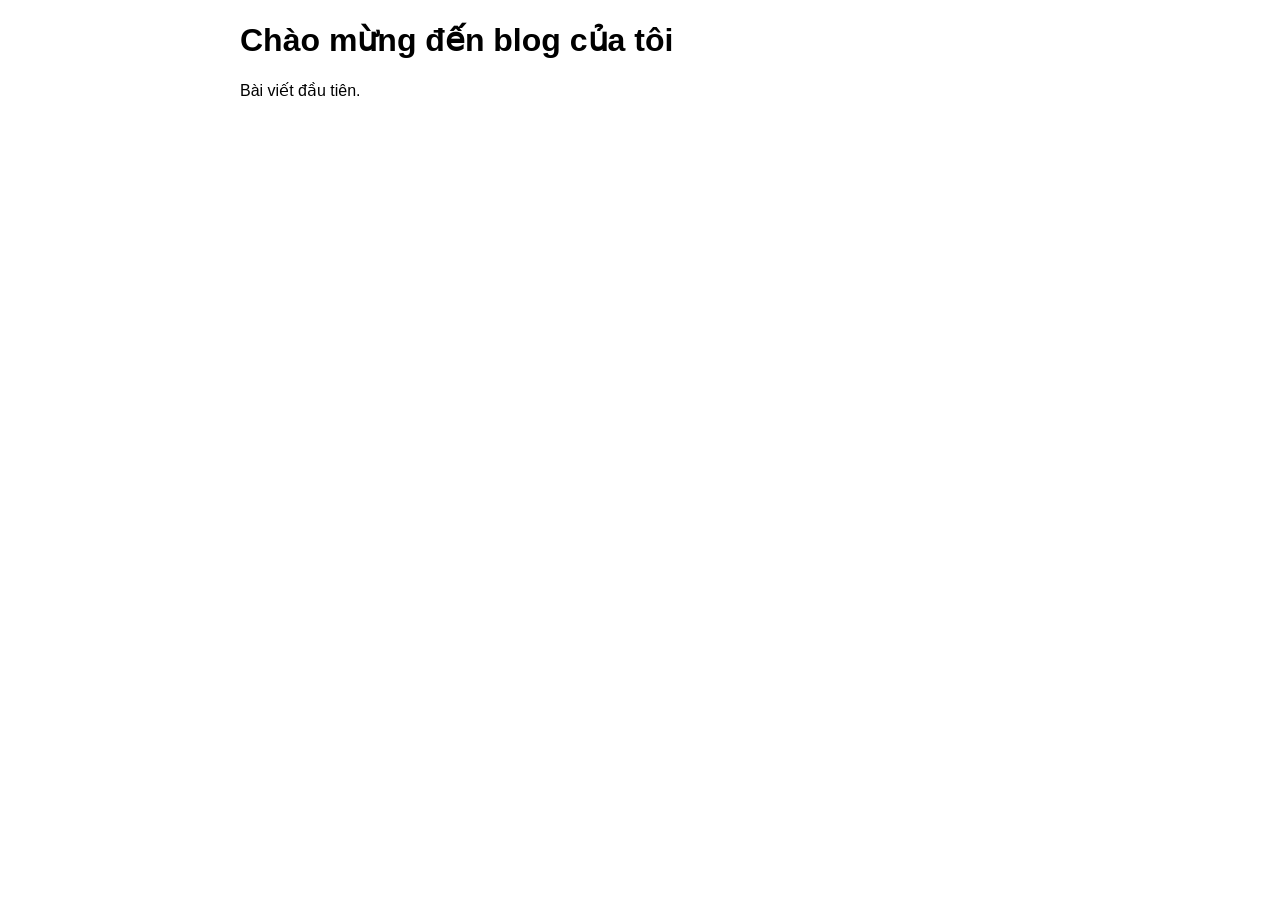
==== index.html @ 76a90b05 "Add files via upload" ====
<!DOCTYPE html>
<html>
<head>
    <meta charset="UTF-8">
    <title>Blog của Dat</title>
    <link rel="stylesheet" href="style.css">
</head>
<body>
    <h1>Chào mừng đến blog của tôi</h1>
    <p>Bài viết đầu tiên.</p>
</body>
</html>
---- style.css ----
body {
    max-width: 800px;
    margin: auto;
    font-family: Arial, sans-serif;
}
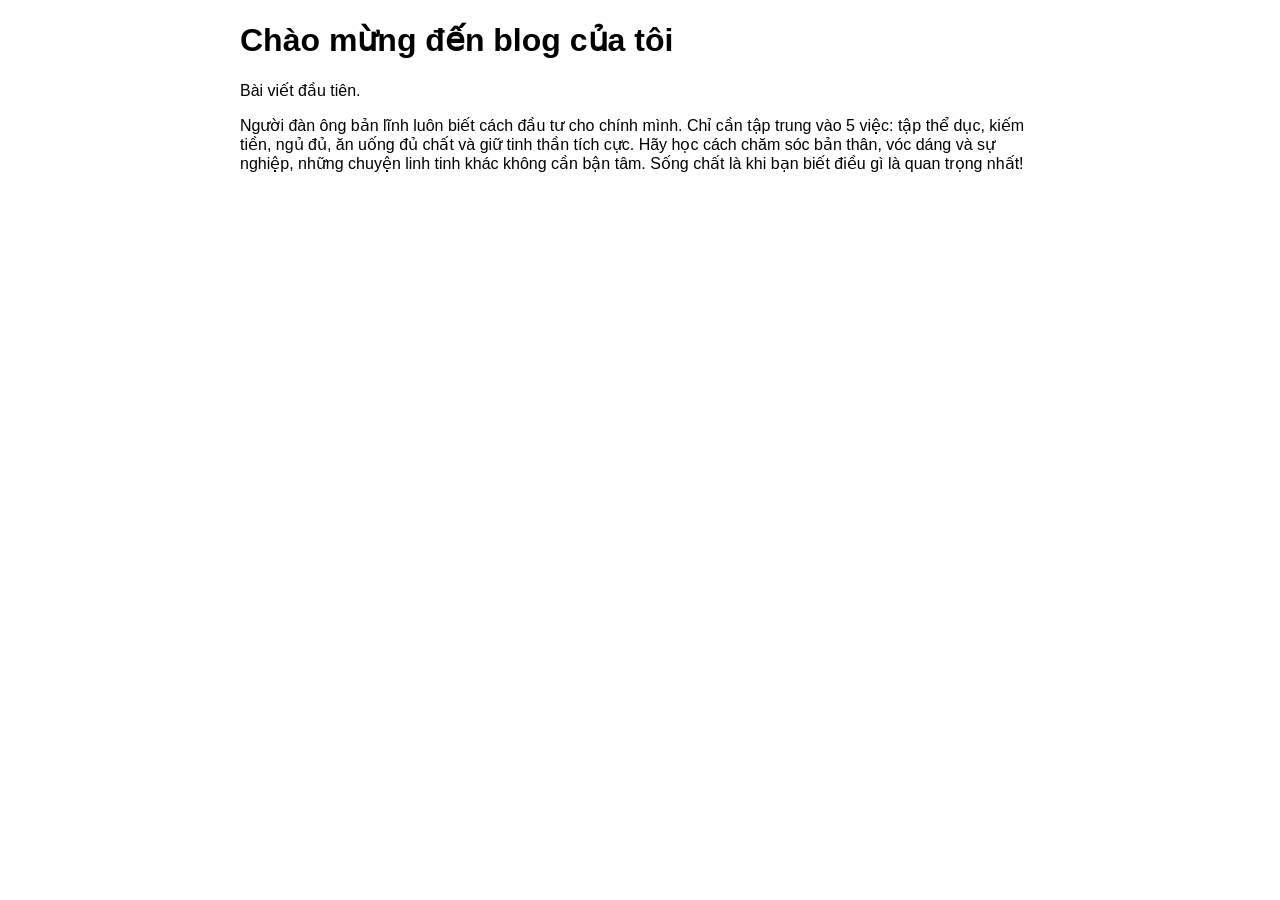
==== commit 7166a8e5: "Cap nhat bai viet moi" ====
--- a/index.html
+++ b/index.html
@@ -8,5 +8,9 @@
 <body>
     <h1>Chào mừng đến blog của tôi</h1>
     <p>Bài viết đầu tiên.</p>
+    <p>Người đàn ông bản lĩnh luôn biết cách đầu tư cho chính mình.
+    Chỉ cần tập trung vào 5 việc: tập thể dục, kiếm tiền, ngủ đủ, ăn uống đủ chất và giữ tinh thần tích cực. 
+    Hãy học cách chăm sóc bản thân, vóc dáng và sự nghiệp, những chuyện linh tinh khác không cần bận tâm. 
+    Sống chất là khi bạn biết điều gì là quan trọng nhất!</p>
 </body>
 </html>
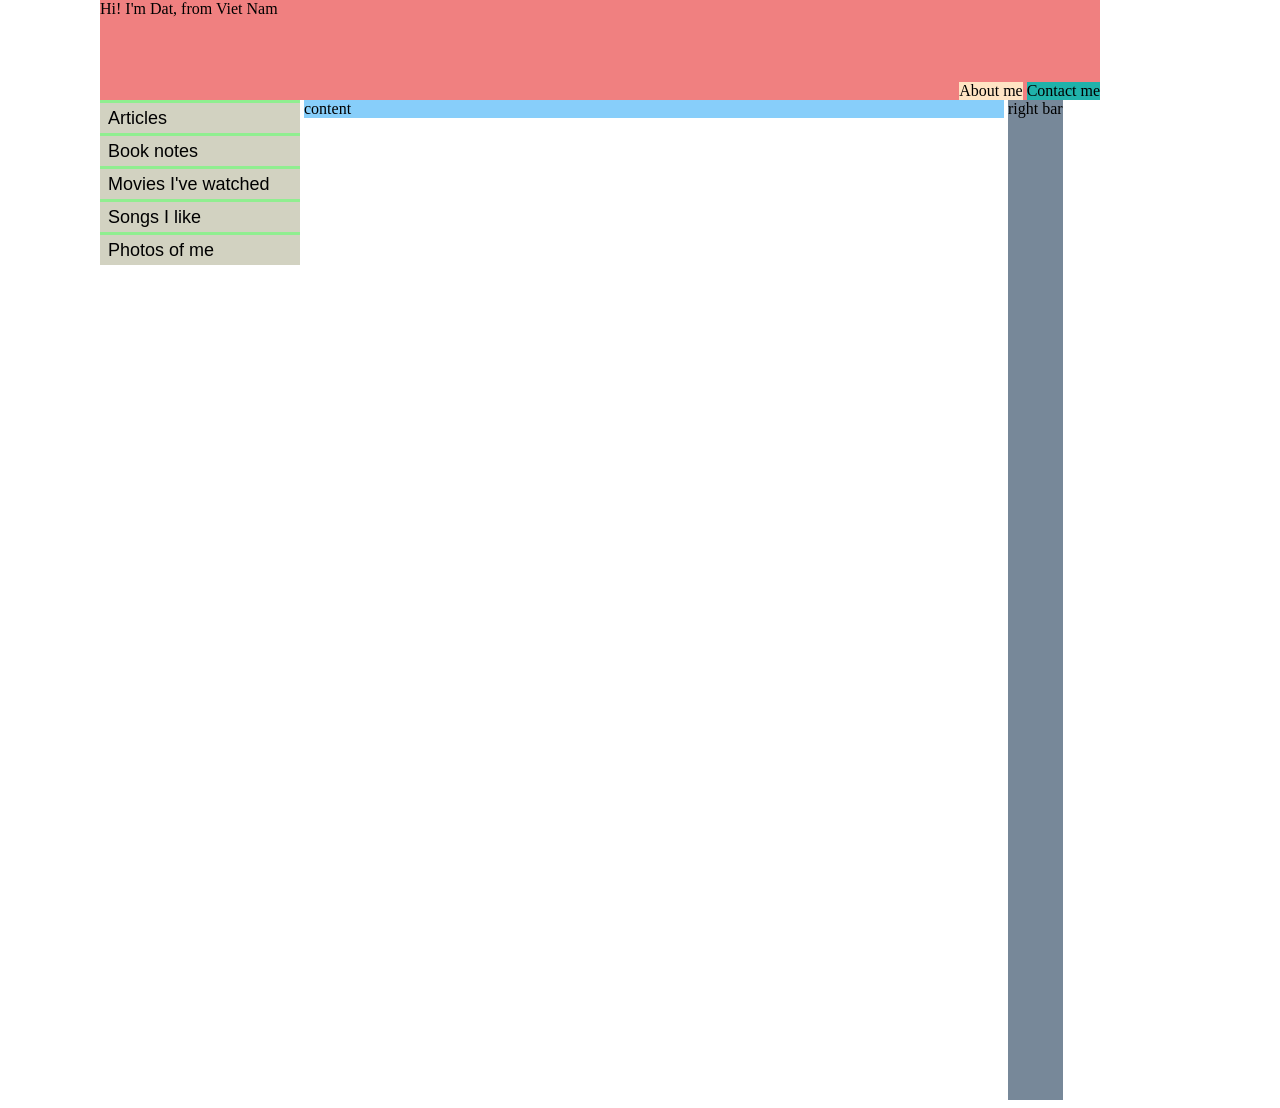
==== commit 72c02bfa: "Cap nhat bai viet moi" ====
--- a/index.html
+++ b/index.html
@@ -1,16 +1,59 @@
 <!DOCTYPE html>
 <html>
 <head>
-    <meta charset="UTF-8">
-    <title>Blog của Dat</title>
-    <link rel="stylesheet" href="style.css">
+  <meta charset="UTF-8">
+  <title>Blog của Dat</title>
+  <link rel="stylesheet" href="style.css">
 </head>
 <body>
-    <h1>Chào mừng đến blog của tôi</h1>
+  <div class="header">
+    <div class="info-me">
+      <div class="about-me" onclick="loadPage('about.html')">About me</div>
+      <div class="contact-me" onclick="loadPage('contact.html')">Contact me</div>
+    </div>
+    <p>Hi! I'm Dat, from Viet Nam</p>
+  </div>
+  <div>
+    <div class="left-bar">
+      <div class="topic" onclick="loadPage('articles.html')"><p class="topic-name">Articles</p></div>
+      <div class="topic" onclick="loadPage('book-notes.html')"><p class="topic-name">Book notes</p></div>
+      <div class="topic" onclick="loadPage('movies.html')"><p class="topic-name">Movies I've watched</p></div>
+      <div class="topic" onclick="loadPage('songs.html')"><p class="topic-name">Songs I like</p></div>
+      <div class="topic" onclick="loadPage('photos.html')"><p class="topic-name">Photos of me</p></div>
+
+      <!-- <div>Web 3</div>
+      <div>Bitcoin and ETH</div>
+      <div>My travel</div>
+      <div>Football</div>
+      <div>Spanish</div> -->
+      
+    </div>
+    <div class="content" id="content">content</div>
+    <div class="right-bar">right bar</div>
+  </div>
+
+  <script>
+    function loadPage(page) {
+    fetch(page)
+        .then(res => {
+            console.log(res);
+            return res.text();
+        })
+        .then(html => {
+            document.getElementById('content').innerHTML = html;
+        })
+        .catch(error => {
+            console.error(error);
+        });
+    }
+  </script>
+</body>
+</html>
+
+    <!-- <h1>Chào mừng đến blog của tôi</h1>
     <p>Bài viết đầu tiên.</p>
     <p>Người đàn ông bản lĩnh luôn biết cách đầu tư cho chính mình.
     Chỉ cần tập trung vào 5 việc: tập thể dục, kiếm tiền, ngủ đủ, ăn uống đủ chất và giữ tinh thần tích cực. 
-    Hãy học cách chăm sóc bản thân, vóc dáng và sự nghiệp, những chuyện linh tinh khác không cần bận tâm. 
-    Sống chất là khi bạn biết điều gì là quan trọng nhất!</p>
-</body>
-</html>+    Hãy học cách chăm sóc bản thân, vóc dáng và sự nghiệp 
+    </p>
+  
--- a/style.css
+++ b/style.css
@@ -1,5 +1,74 @@
 body {
-    max-width: 800px;
-    margin: auto;
-    font-family: Arial, sans-serif;
+    width: 1000px;
+    margin-top: 0px;
+    margin-left: 100px;
+}
+
+.header{
+    background-color: lightcoral;
+    height: 100px;
+    width: 100%;
+    position: relative;
+    vertical-align: top;
+}
+
+.header p{
+    margin: 0;
+}
+
+.info-me{
+    position: absolute;
+    right: 0px;
+    bottom: 0px;
+}
+
+.about-me{
+    display: inline-block;
+    background-color: bisque;
+    cursor: pointer;
+    z-index: 100;
+}
+
+.contact-me{
+    display: inline-block;
+    background-color: lightseagreen;
+}
+
+
+.left-bar{
+    display: inline-block;
+    background-color: lightgreen;
+    width: 200px;
+    height: 100%;
+    vertical-align: top;
+}
+
+.content{
+    display: inline-block;
+    background-color: lightskyblue;
+    width: 700px;
+    vertical-align: top;
+}
+
+.right-bar{
+    display: inline-block;
+    background-color: lightslategray;
+    height: 1000px;
+    vertical-align: top;
+}
+
+.topic{
+    height: 30px;
+    cursor: pointer;
+    background-color: rgb(210, 210, 193);
+}
+
+.topic:hover{
+    background-color: rgb(252, 252, 251);
+}
+
+.topic-name{
+    margin: 3px;
+    padding: 5px;
+    font: 18px Arial, Helvetica, sans-serif;
 }
